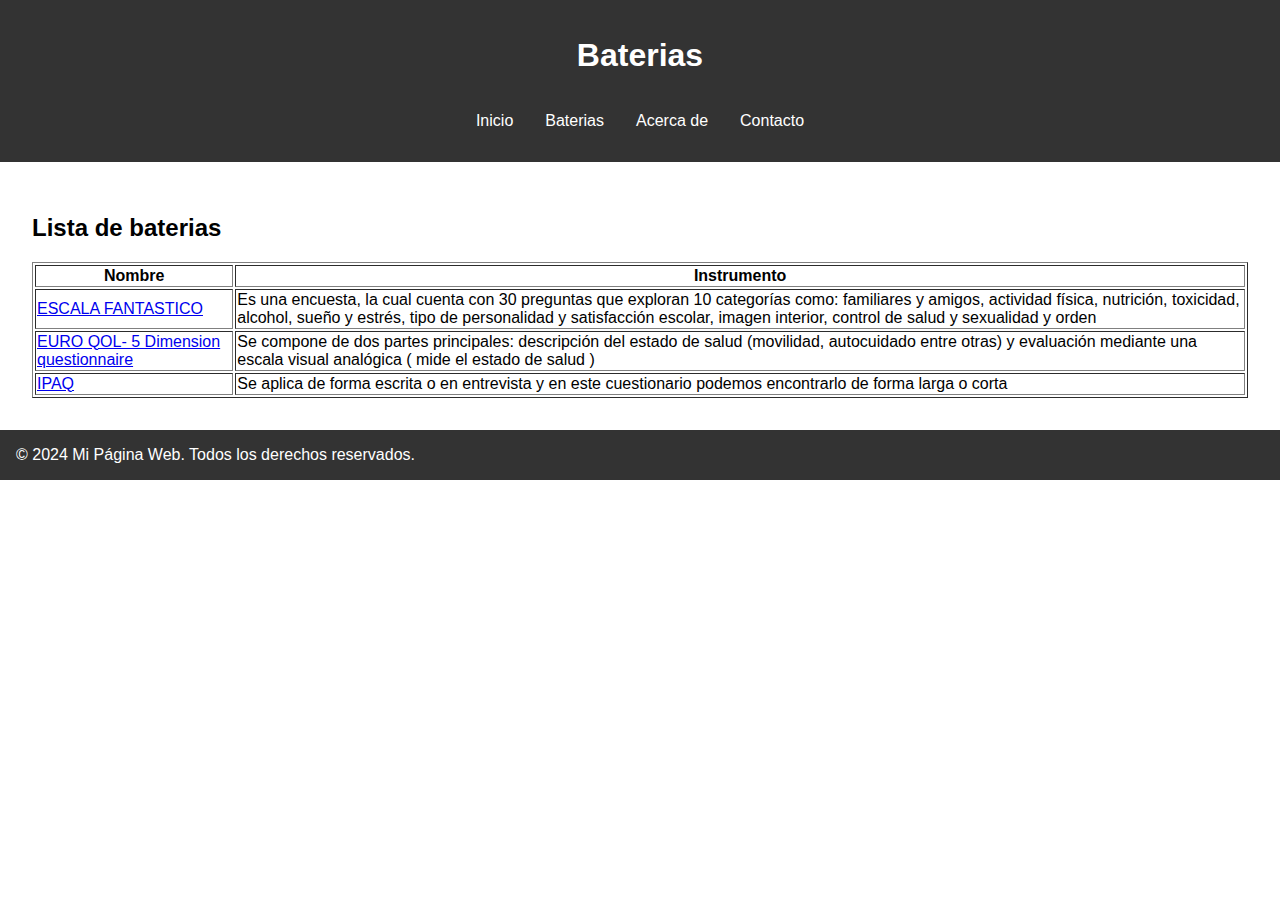
==== baterias.html @ c8bcb894 "first commit" ====
<!DOCTYPE html>
<html lang="es">

<head>
    <meta charset="UTF-8">
    <meta name="viewport" content="width=device-width, initial-scale=1.0">
    <title>Baterias</title>
    <link rel="stylesheet" href="styles/baterias.css">
</head>

<body>
    <header>
        <h1>Baterias</h1>
        <nav>
            <ul>
                <li><a href="index.html">Inicio</a></li>
                <li><a href="">Baterias</a></li>
                <li><a href="acerca-de.html">Acerca de</a></li>
                <li><a href="contacto.html">Contacto</a></li>
            </ul>
        </nav>
    </header>

    <main>
        <section id="home">
            <h2>Lista de baterias</h2>
            <!-- Tabla añadida -->
            <table border="1" id="data-table">
                <thead>
                    <tr>
                        <a href="detalle_bateria.html">
                            <th>Nombre</th>
                        </a>
                        <th>Instrumento</th>
                    </tr>
                </thead>
                <tbody>
                    <!-- Filas generadas dinámicamente -->
                </tbody>
            </table>
        </section>
        <!-- Puedes añadir más secciones aquí -->
    </main>

    <footer>
        <p>© 2024 Mi Página Web. Todos los derechos reservados.</p>
        <div class="social-icons">
            <a href="#" aria-label="Facebook"><i class="fab fa-facebook"></i></a>
            <a href="#" aria-label="Twitter"><i class="fab fa-twitter"></i></a>
            <a href="#" aria-label="Instagram"><i class="fab fa-instagram"></i></a>
        </div>
    </footer>

    <script src="baterySelector.js"></script>
</body>

</html>
---- styles/baterias.css ----
body {
    font-family: Arial, sans-serif;
    margin: 0;
    padding: 0;
    box-sizing: border-box;
}

header {
    background-color: #333;
    color: white;
    padding: 1rem;
    text-align: center;
}

nav ul {
    list-style: none;
    padding: 0;
    margin: 0;
    display: flex;
    justify-content: center;
}

nav ul li {
    position: relative;
}

nav ul li a {
    color: white;
    text-decoration: none;
    padding: 1rem;
    display: block;
}

nav ul li a:hover {
    background-color: #575757;
}

.dropdown-content {
    display: none;
    position: absolute;
    background-color: #333;
    min-width: 160px;
    box-shadow: 0px 8px 16px 0px rgba(0,0,0,0.2);
    z-index: 1;
}

.dropdown-content a {
    color: white;
    padding: 12px 16px;
    text-decoration: none;
    display: block;
}

.dropdown-content a:hover {
    background-color: #575757;
}

.dropdown:hover .dropdown-content {
    display: block;
}

main {
    padding: 2rem;
}

footer {
    background-color: #333;
    color: white;
    text-align: center;
    padding: 1rem;
    position: relative;
    bottom: 0;
    width: 100%;
    display: flex;
    justify-content: space-between;
    align-items: center;
    flex-wrap: wrap;
}

footer p {
    margin: 0;
}

footer .social-icons {
    display: flex;
    gap: 1rem;
}

footer .social-icons a {
    color: white;
    text-decoration: none;
    font-size: 1.5rem;
}

footer .social-icons a:hover {
    color: #ddd;
}
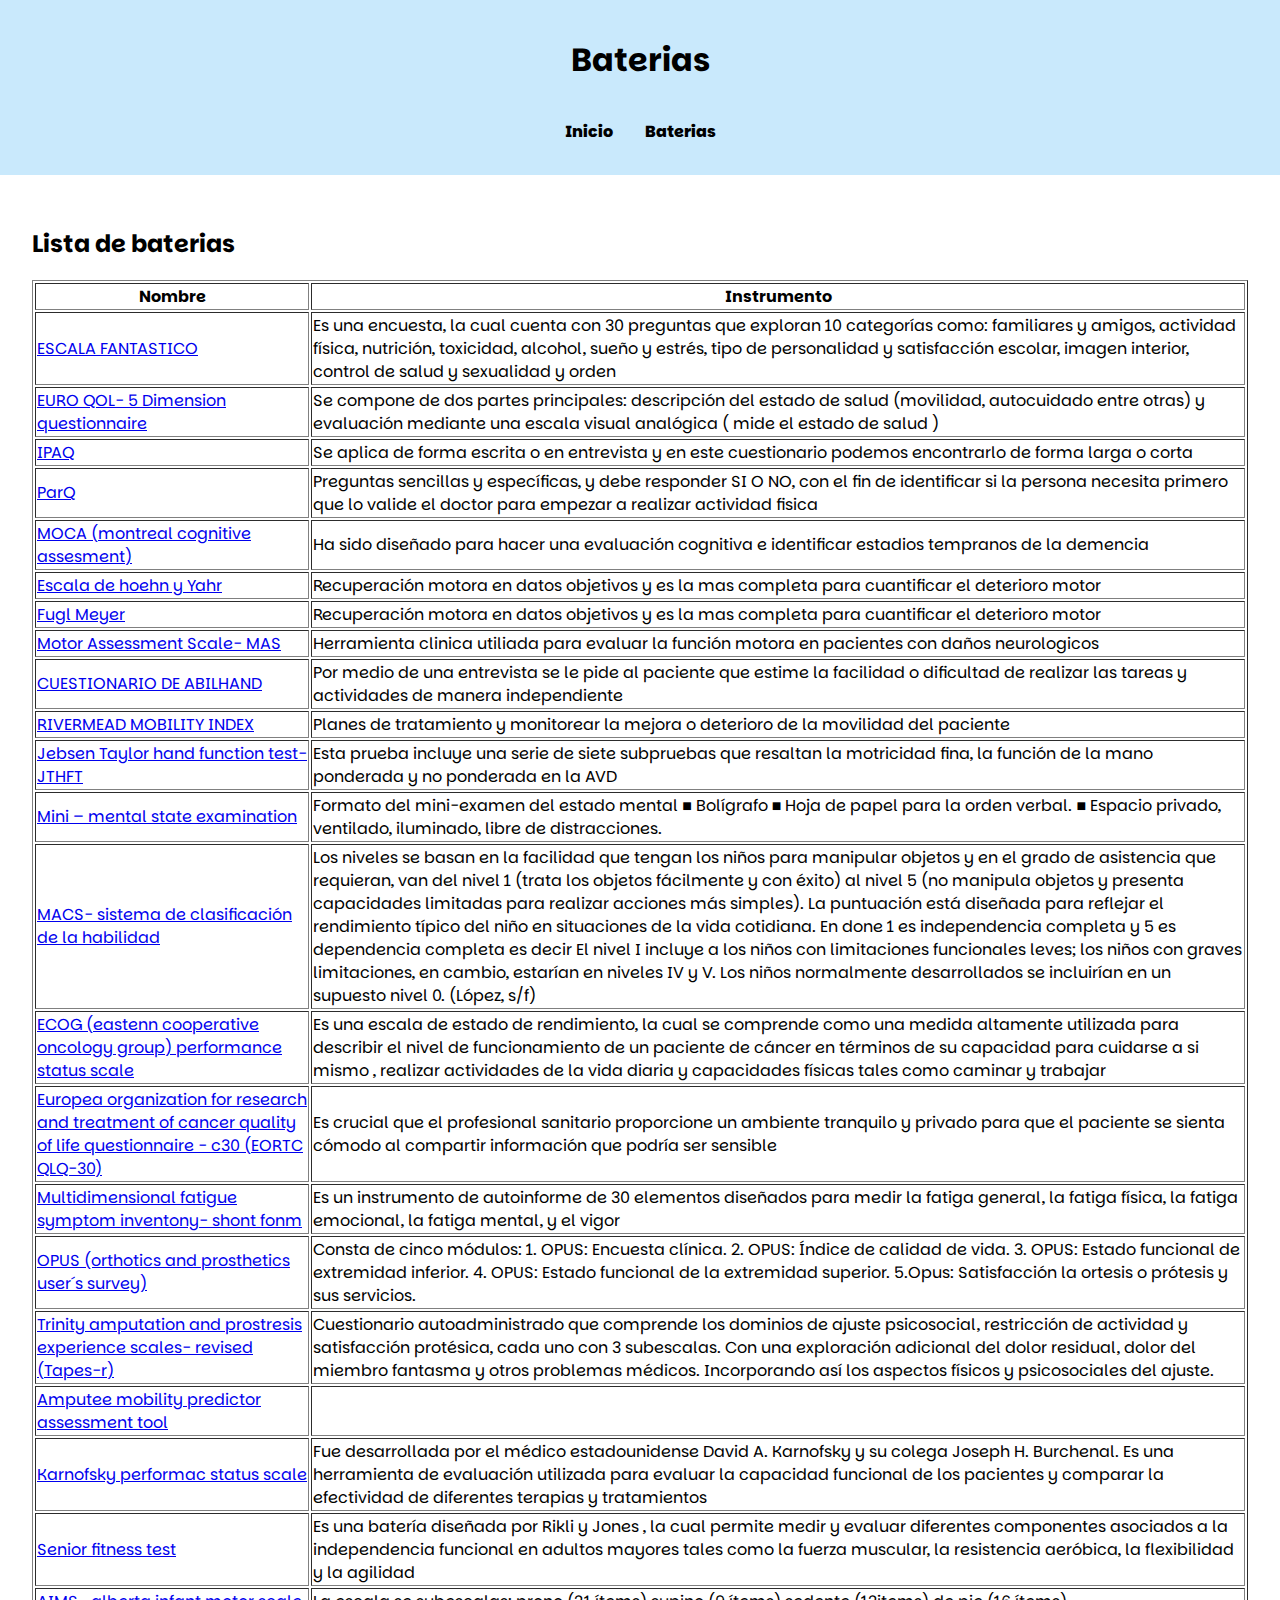
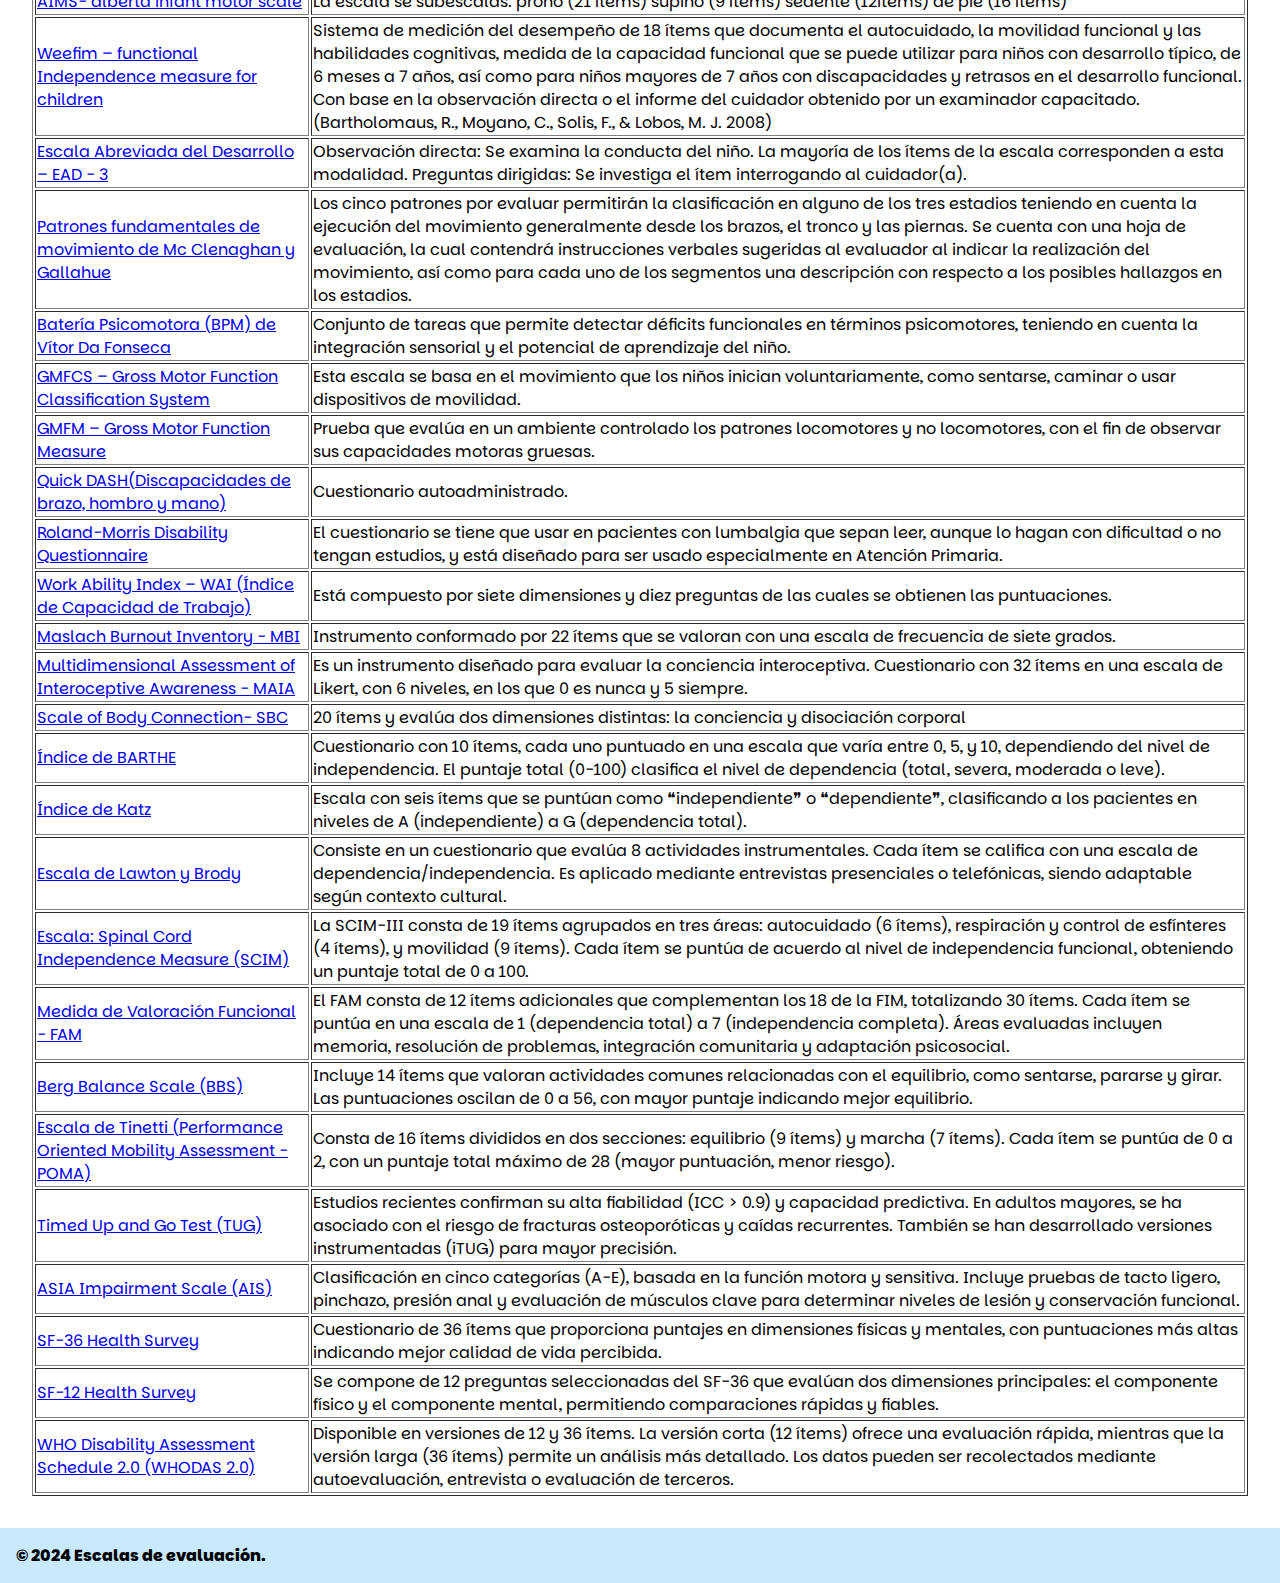
==== commit 0b5462f3: "fina commit?" ====
--- a/baterias.html
+++ b/baterias.html
@@ -6,6 +6,11 @@
     <meta name="viewport" content="width=device-width, initial-scale=1.0">
     <title>Baterias</title>
     <link rel="stylesheet" href="styles/baterias.css">
+    <link rel="preconnect" href="https://fonts.googleapis.com">
+    <link rel="preconnect" href="https://fonts.gstatic.com" crossorigin>
+    <link
+        href="https://fonts.googleapis.com/css2?family=Parkinsans:wght@300..800&family=Roboto+Condensed:ital,wght@0,100..900;1,100..900&family=Roboto+Mono:ital,wght@0,100..700;1,100..700&display=swap"
+        rel="stylesheet">
 </head>
 
 <body>
@@ -15,8 +20,7 @@
             <ul>
                 <li><a href="index.html">Inicio</a></li>
                 <li><a href="">Baterias</a></li>
-                <li><a href="acerca-de.html">Acerca de</a></li>
-                <li><a href="contacto.html">Contacto</a></li>
+
             </ul>
         </nav>
     </header>
@@ -43,7 +47,7 @@
     </main>
 
     <footer>
-        <p>© 2024 Mi Página Web. Todos los derechos reservados.</p>
+        <p>© 2024 Escalas de evaluación.</p>
         <div class="social-icons">
             <a href="#" aria-label="Facebook"><i class="fab fa-facebook"></i></a>
             <a href="#" aria-label="Twitter"><i class="fab fa-twitter"></i></a>
--- a/styles/baterias.css
+++ b/styles/baterias.css
@@ -1,15 +1,16 @@
 body {
-    font-family: Arial, sans-serif;
+    font-family: "Parkinsans", sans-serif;
     margin: 0;
     padding: 0;
     box-sizing: border-box;
 }
 
 header {
-    background-color: #333;
-    color: white;
+    background-color: #c9e9fc;
+    color: black;
     padding: 1rem;
     text-align: center;
+    font-weight: 800;
 }
 
 nav ul {
@@ -25,20 +26,20 @@
 }
 
 nav ul li a {
-    color: white;
+    color: black;
     text-decoration: none;
     padding: 1rem;
     display: block;
 }
 
 nav ul li a:hover {
-    background-color: #575757;
+    background-color: #8bd3f8;
 }
 
 .dropdown-content {
     display: none;
     position: absolute;
-    background-color: #333;
+    background-color: #c9e9fc;
     min-width: 160px;
     box-shadow: 0px 8px 16px 0px rgba(0,0,0,0.2);
     z-index: 1;
@@ -64,8 +65,8 @@
 }
 
 footer {
-    background-color: #333;
-    color: white;
+    background-color: #c9e9fc;
+    color: black;
     text-align: center;
     padding: 1rem;
     position: relative;
@@ -75,6 +76,7 @@
     justify-content: space-between;
     align-items: center;
     flex-wrap: wrap;
+    font-weight: 800;
 }
 
 footer p {
@@ -94,4 +96,4 @@
 
 footer .social-icons a:hover {
     color: #ddd;
-}
+}